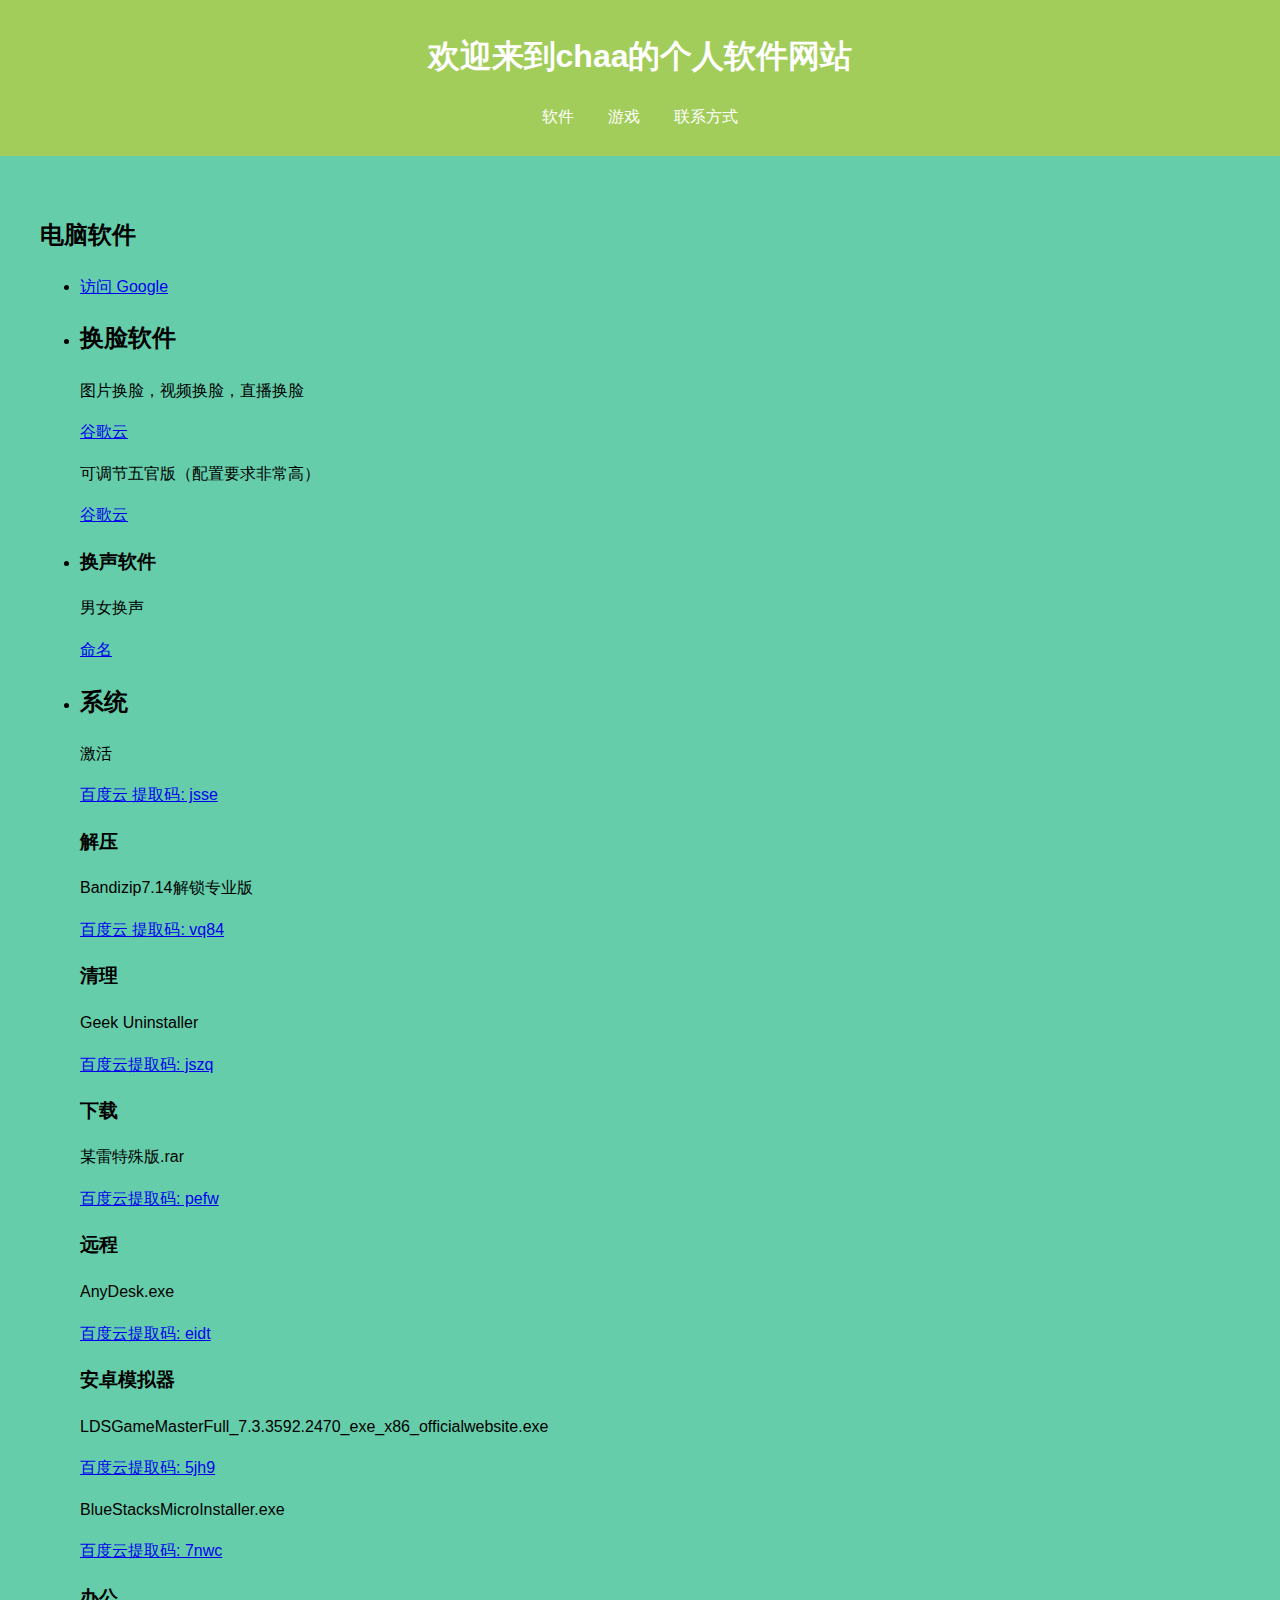
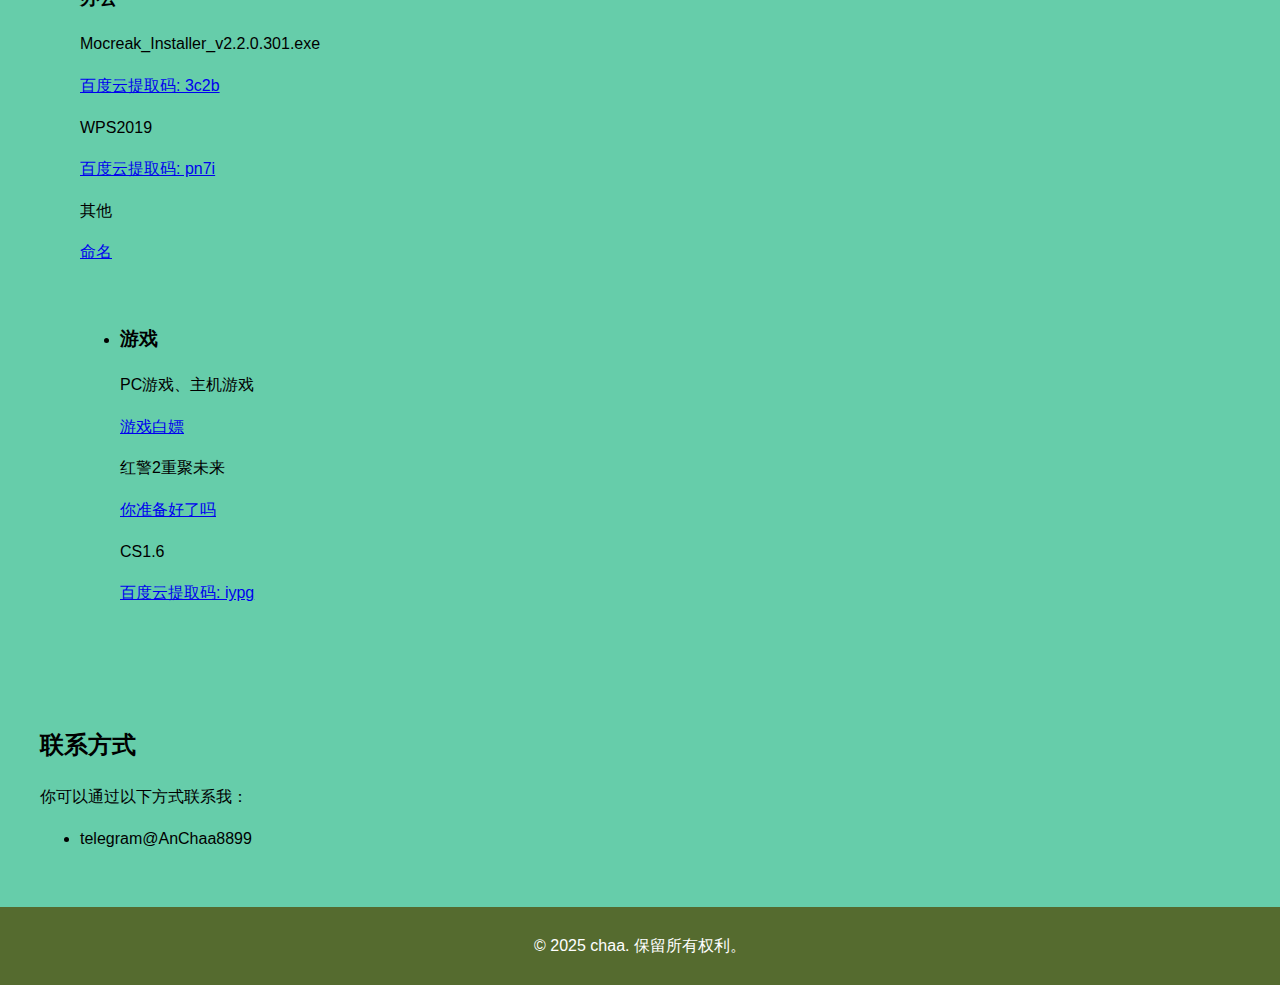
==== chaa/index.html @ 3fdd7eca "Add files via upload" ====
<!DOCTYPE html>
<html lang="zh">
<head>
    <meta charset="UTF-8">
    <meta name="viewport" content="width=device-width, initial-scale=1.0">
    <title>个人软件网站</title>
    <link rel="stylesheet" href="styles.css">
</head>
<body>
    <header>
        <h1>欢迎来到chaa的个人软件网站</h1>
        <nav>
            <ul>
               
                <li><a href="#software">软件</a></li>
                <li><a href="#game">游戏</a></li>
                <li><a href="#contact">联系方式</a></li>
            </ul>
        </nav>
    </header>

  
        
        
    </section>

    <section id="software">
        <h2>电脑软件</h2>
        <ul>
            <li><a href="https://www.google.com" target="_blank">访问 Google</a></li>
        <li><a 
            <li>
                <h2>换脸软件</h2>
                <p>图片换脸，视频换脸，直播换脸</p>
  <a href="https://drive.google.com/file/d/1EMrs6lykSk6AX651BefG7sAEzyNY12Dr/view?usp=drive_link" target="_blank">谷歌云</a></li>
          <p>可调节五官版（配置要求非常高）</p>
          <a href="https://drive.google.com/file/d/1nyVw7lILBOp9C6KVFhx-L6V8lH1tkpA3/view?usp=drive_link" target="_blank">谷歌云</a></li>
        <li><a
              
            <li>
                <h3>换声软件</h3>
                <p>男女换声</p>
               <a href="链接" target="_blank">命名</a></li>
        <li><a 
              <li>
                <h2>系统</h2>
                <p>激活</p>
                <a href="https://pan.baidu.com/s/1hXuCF8BEaRJo4ruhqAO4eg" target="_blank">百度云 提取码: jsse</a></li>
                <h3>解压</h3>
                <p> Bandizip7.14解锁专业版</p>
                <a href="https://pan.baidu.com/s/18hi8RgwvgrdDpEL2O4itNg" target="_blank">百度云 提取码: vq84</a></li>
                 <h3>清理</h3>
                 <p> Geek Uninstaller</p>
                 <a href="https://pan.baidu.com/s/1iliQdmsjpBJ30n2Mr4ZMXw " target="_blank">百度云提取码: jszq</a></li>
                <h3>下载 </h3>
                <p>某雷特殊版.rar</p>
                <a href="https://pan.baidu.com/s/1tr5CH1LPHvdmZuyUUwGwtg" target="_blank">百度云提取码: pefw</a></li>
                <h3>远程 </h3>
                <p>AnyDesk.exe</p>
                <a href="https://pan.baidu.com/s/1Cl_Zu40-Wxy-SwTvGBwhww" target="_blank">百度云提取码: eidt</a></li>
                <h3>安卓模拟器</h3>
                <p>LDSGameMasterFull_7.3.3592.2470_exe_x86_officialwebsite.exe</p>
                <a href="https://pan.baidu.com/s/18f_NbJ2y8CsVXIcgRMcjKQ" target="_blank"> 百度云提取码: 5jh9</a></li>
                <p>BlueStacksMicroInstaller.exe</p>
                <a href="https://pan.baidu.com/s/1hi_pxWlut75_zQfKb7fcKQ" target="_blank">百度云提取码: 7nwc</a></li>
                 <h3>办公</h3>
                 <p>Mocreak_Installer_v2.2.0.301.exe</p>
                 <a href="https://pan.baidu.com/s/1_jdOwiO-lW76vPvKUuprRQ" target="_blank">百度云提取码: 3c2b</a></li>
                <p>WPS2019</p>
                <a href="https://pan.baidu.com/s/1ofC7c3GYhD4d5q7NhvV-TQ" target="_blank">百度云提取码: pn7i</a></li>
                 <p>其他</p>
                <a href="链接" target="_blank">命名</a></li>
           <section id="game">
            </li>
            <li>
                <h3>游戏</h3>
                <p>PC游戏、主机游戏</p>
                <a href="https://www.gamer520.com" target="_blank">游戏白嫖</a></li>
                <p>红警2重聚未来</p>
                 <a href="https://www.yra2.com" target="_blank">你准备好了吗</a></li>
                 <p>CS1.6</p>
                 <a href="https://pan.baidu.com/s/1a7mDdBxnlp_eAQXhq-52Lw" target="_blank">百度云提取码: iypg</a></li>
           </li>

            <!-- 可以继续添加更多软件 -->
        </ul>
    </section>

    <section id="contact">
        <h2>联系方式</h2>
        <p>你可以通过以下方式联系我：</p>
        <ul>
            <li>telegram@AnChaa8899</li>
           
        </ul>
    </section>

    <footer>
        <p>&copy; 2025 chaa. 保留所有权利。</p>
    </footer>
</body>
</html>
---- chaa/styles.css ----
body {
    font-family: Arial, sans-serif;
    line-height: 1.6;
    margin: 0;
    padding: 0;
    background-color: #66CDAA; 
}

header {
    background: #A2CD5A;
    color: #fff;
    padding: 10px 0;
    text-align: center;
}

nav ul {
    list-style: none;
    padding: 0;
}

nav ul li {
    display: inline;
    margin: 0 15px;
}

nav a {
    color: #fff;
    text-decoration: none;
}

section {
    padding: 20px;
    margin: 20px;
}

footer {
    text-align: center;
    padding: 10px 0;
    background: #556B2F;
    color: #fff;
}
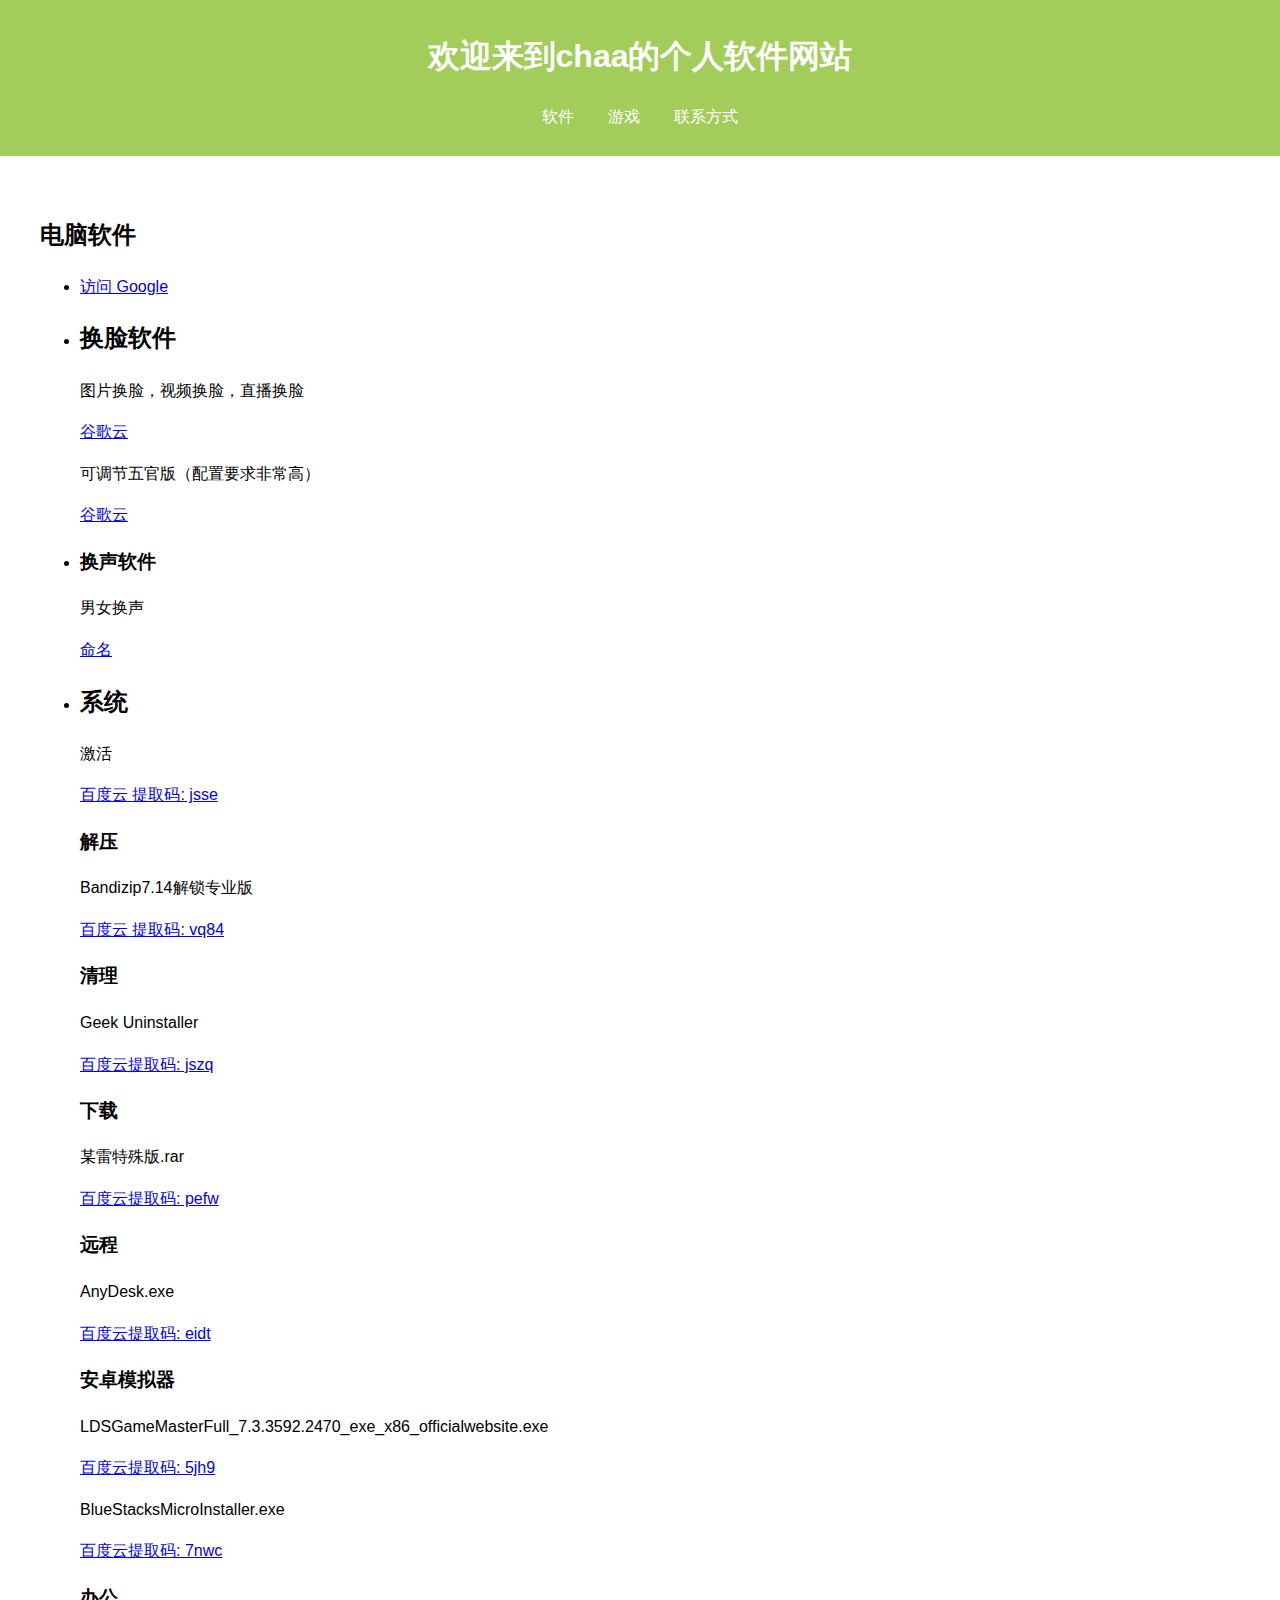
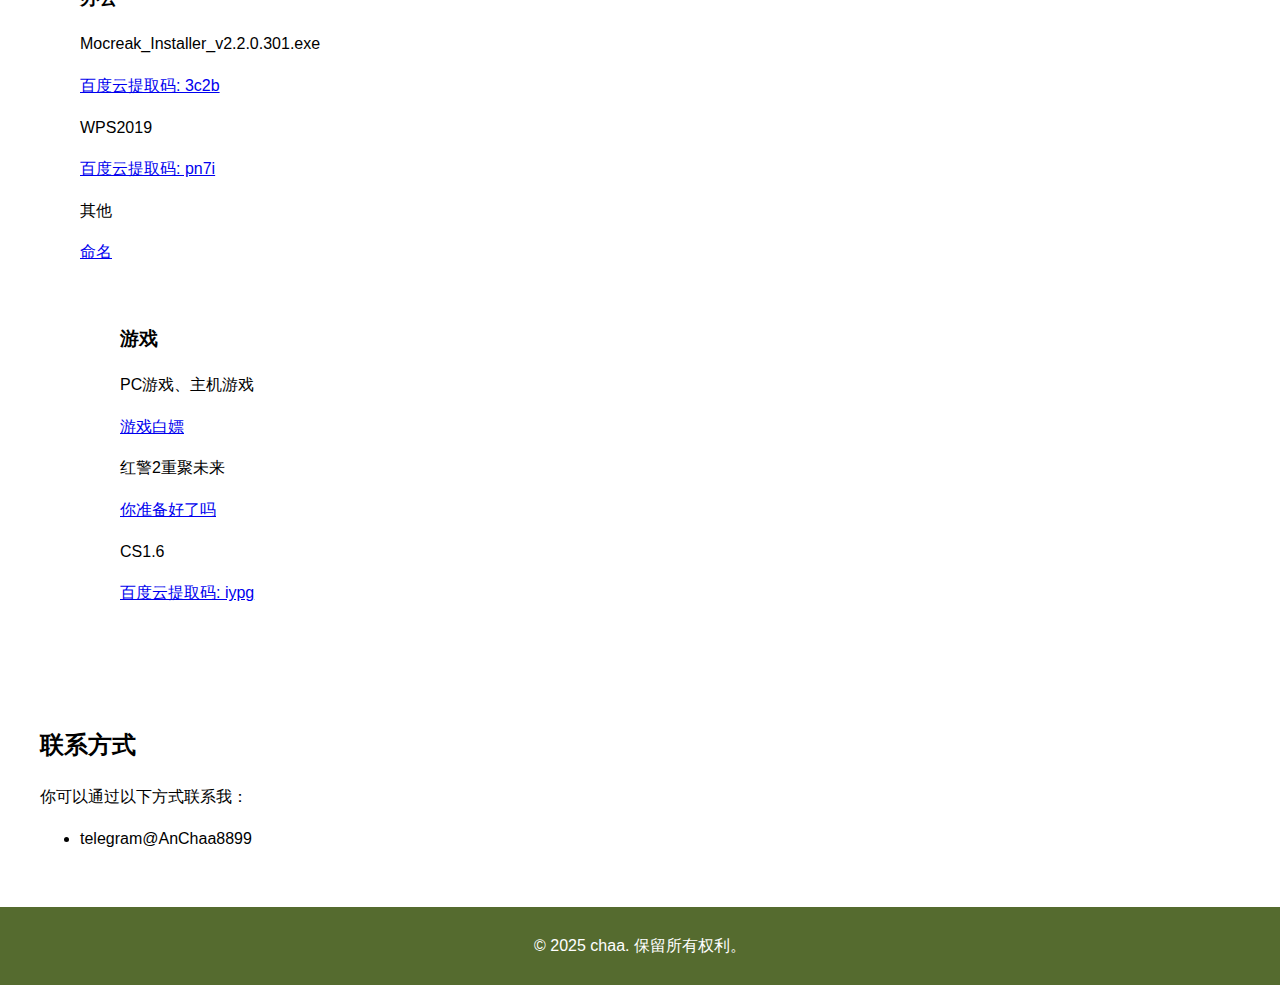
==== commit 3b3f2bc7: "Update index.html" ====
--- a/chaa/index.html
+++ b/chaa/index.html
@@ -71,8 +71,7 @@
                  <p>其他</p>
                 <a href="链接" target="_blank">命名</a></li>
            <section id="game">
-            </li>
-            <li>
+           </li>
                 <h3>游戏</h3>
                 <p>PC游戏、主机游戏</p>
                 <a href="https://www.gamer520.com" target="_blank">游戏白嫖</a></li>
@@ -99,4 +98,4 @@
         <p>&copy; 2025 chaa. 保留所有权利。</p>
     </footer>
 </body>
-</html>+</html>
--- a/chaa/styles.css
+++ b/chaa/styles.css
@@ -3,7 +3,10 @@
     line-height: 1.6;
     margin: 0;
     padding: 0;
-    background-color: #66CDAA; 
+    background-image: url('background.jpg'); /* 设置背景图片 */
+    background-size: cover; /* 背景图片覆盖整个页面 */
+    background-repeat: no-repeat; /* 不重复背景图片 */
+    background-position: center; /* 背景图片居中 */
 }
 
 header {
@@ -38,4 +41,4 @@
     padding: 10px 0;
     background: #556B2F;
     color: #fff;
-}+}
